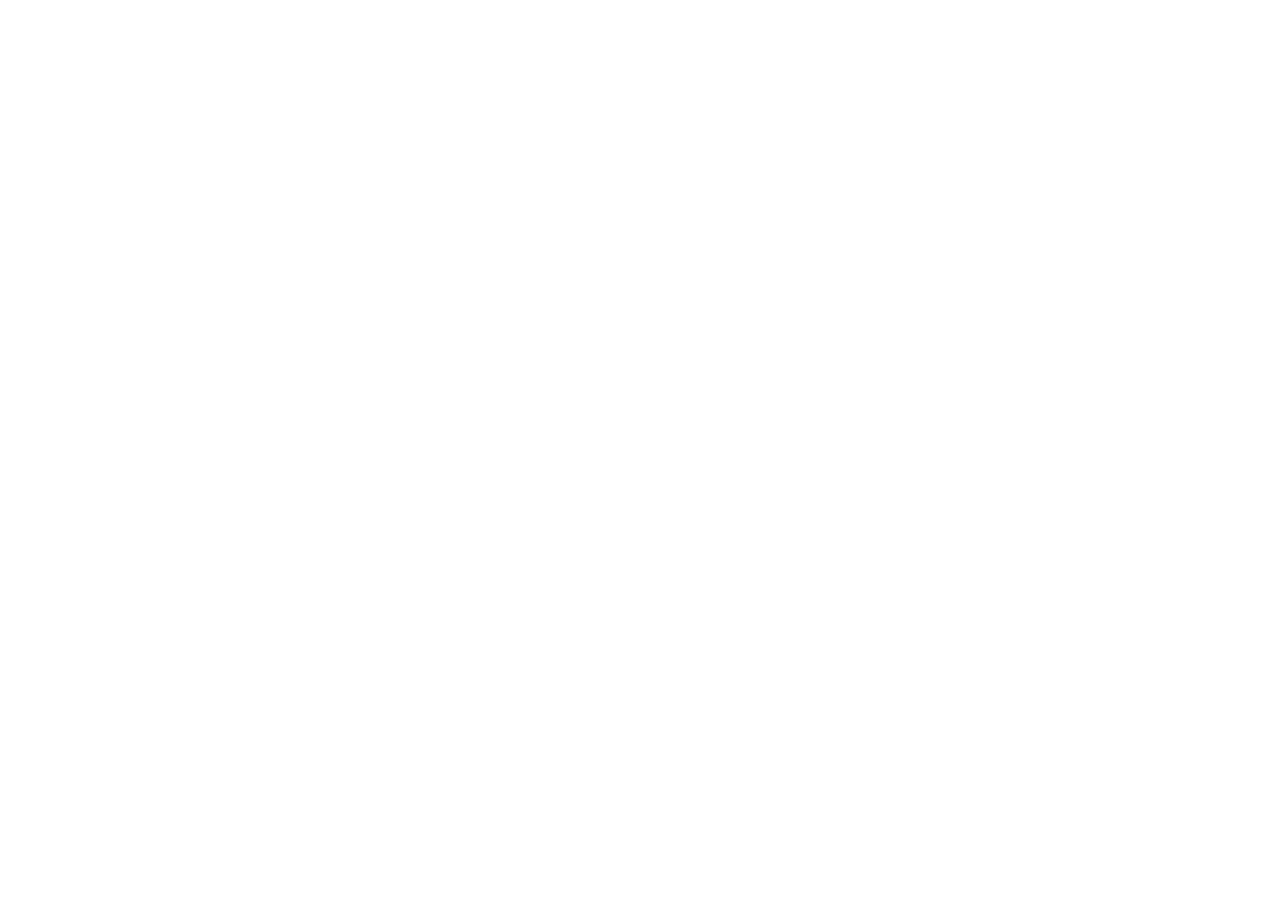
==== index.html @ 7e45729c "empezar proyecto" ====
<!DOCTYPE html>
<html lang="es">
<head>
    <meta charset="UTF-8">
    <meta http-equiv="X-UA-Compatible" content="IE=edge">
    <meta name="viewport" content="width=device-width, initial-scale=1.0">
    <title>Menu</title>
    <link rel="stylesheet" href="style.css">
</head>
<body>
    <!-- parte superior -->
    <header>
        <nav></nav>
    </header>

    
</body>
</html>
---- style.css ----
*{
    margin: 0;
    padding: 0;
    box-sizing: border-box;
    font-family: 'Courier New', Courier, monospace;
}
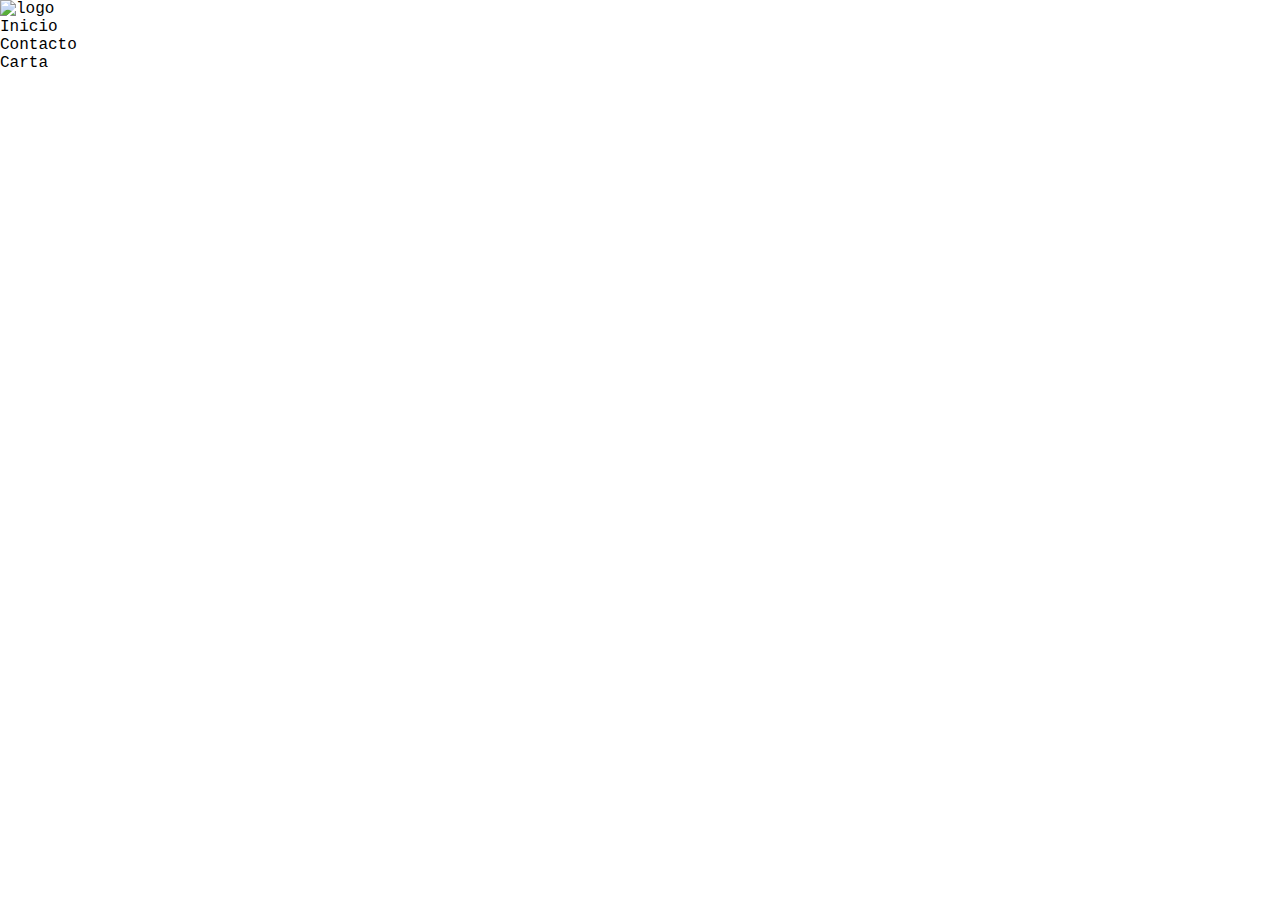
==== commit 2f663c10: "plantilla basica" ====
--- a/index.html
+++ b/index.html
@@ -4,15 +4,30 @@
     <meta charset="UTF-8">
     <meta http-equiv="X-UA-Compatible" content="IE=edge">
     <meta name="viewport" content="width=device-width, initial-scale=1.0">
-    <title>Menu</title>
+    <title>Restaurante - Inicio</title>
     <link rel="stylesheet" href="style.css">
 </head>
 <body>
+    <!-- PÁGINA HOME -->
     <!-- parte superior -->
     <header>
-        <nav></nav>
+        <nav>
+            <!-- logo -->
+            <img src="" alt="logo">
+            <ul>
+                <li>Inicio</li>
+                <li>Contacto</li>
+                <li>Carta</li>
+            </ul>
+        </nav>
     </header>
 
+    <!-- Contenido principal -->
+    <main>
+
+    </main>
     
+    <!-- Pie de página -->
+    <footer></footer>
 </body>
 </html>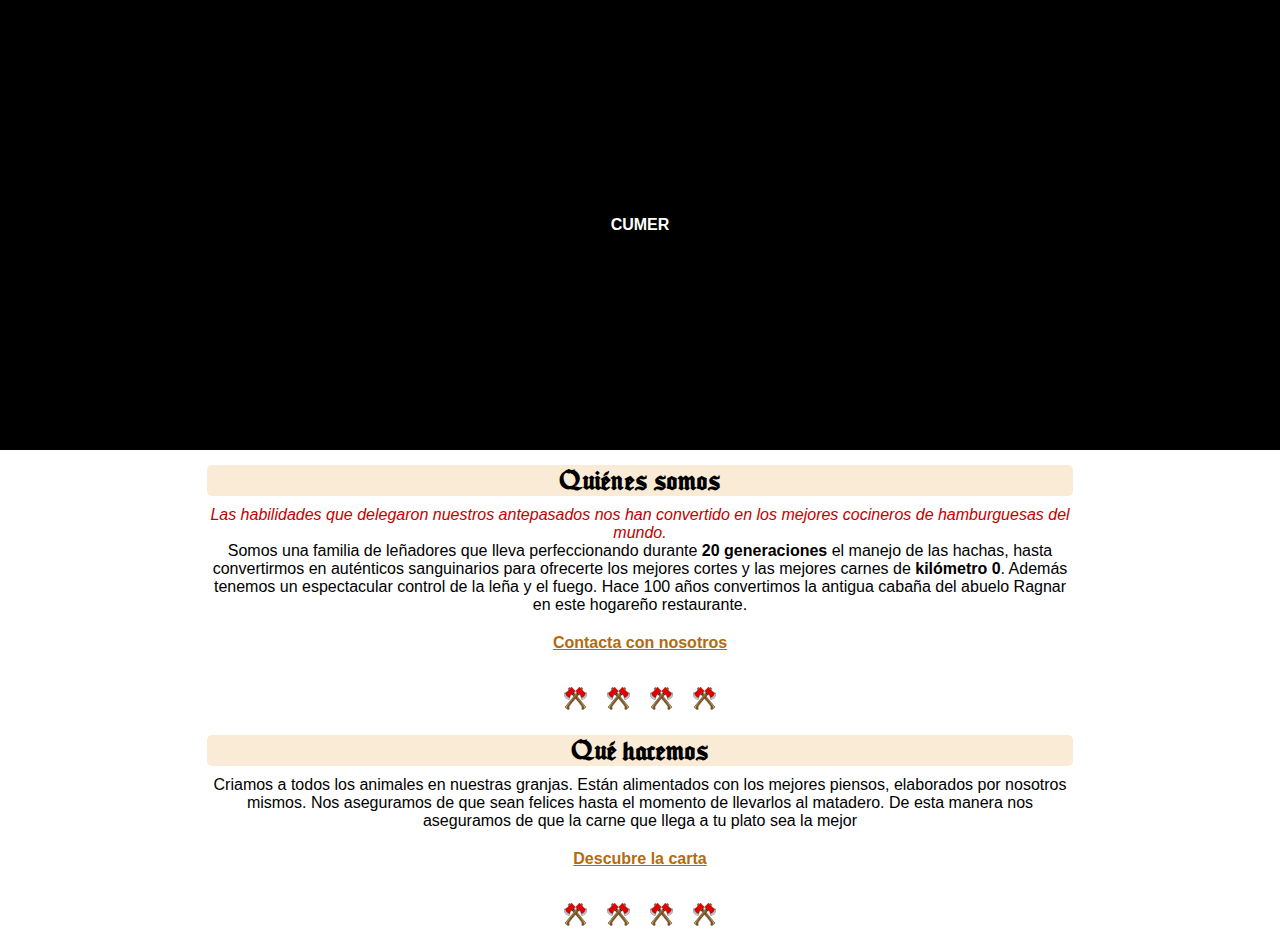
==== commit 5cac97a9: "finish Home page" ====
--- a/index.html
+++ b/index.html
@@ -1,5 +1,6 @@
 <!DOCTYPE html>
 <html lang="es">
+
 <head>
     <meta charset="UTF-8">
     <meta http-equiv="X-UA-Compatible" content="IE=edge">
@@ -7,27 +8,59 @@
     <title>Restaurante - Inicio</title>
     <link rel="stylesheet" href="style.css">
 </head>
+
 <body>
     <!-- PÁGINA HOME -->
     <!-- parte superior -->
     <header>
-        <nav>
+        <nav class="miNav">
             <!-- logo -->
-            <img src="" alt="logo">
-            <ul>
-                <li>Inicio</li>
-                <li>Contacto</li>
-                <li>Carta</li>
-            </ul>
+            CUMER
         </nav>
     </header>
 
     <!-- Contenido principal -->
     <main>
+        <div class="container">
+            <section>
+                <article>
+                    <h2>Quiénes somos</h2>
+                    <p>
+                        <span style="display: block;" class="importante">Las habilidades que delegaron nuestros antepasados nos han convertido en los mejores cocineros de hamburguesas del mundo.</span>
+                        Somos una familia de leñadores que lleva perfeccionando durante <strong>20 generaciones</strong> el manejo de las hachas, hasta convertirmos en auténticos sanguinarios para ofrecerte los mejores cortes y las mejores carnes de <strong>kilómetro 0</strong>. Además tenemos un espectacular control de la leña y el fuego. Hace 100 años convertimos la antigua cabaña del abuelo Ragnar en este hogareño restaurante.
+                    </p>
+                    <div class="box-enlace">
+                        <a class="desplega-info" href="#">Contacta con nosotros</a>
+                    </div>
+                </article>
+            </section>
+            <div class="separa">
+                <img src="assets/img/axe.svg" alt="madera">
+                <img src="assets/img/axe.svg" alt="madera">
+                <img src="assets/img/axe.svg" alt="madera">
+                <img src="assets/img/axe.svg" alt="madera">
+            </div>
+            <section>
+                <article>
+                    <h2>Qué hacemos</h2>
+                    <p>Criamos a todos los animales en nuestras granjas. Están alimentados con los mejores piensos, elaborados por nosotros mismos. Nos aseguramos de que sean felices hasta el momento de llevarlos al matadero. De esta manera nos aseguramos de que la carne que llega a tu plato sea la mejor</p>
+                        <div class="box-enlace">
+                            <a class="desplega-info" href="#">Descubre la carta</a>
+                        </div>
+                </article>
+            </section>
 
+            <div class="separa">
+                <img src="assets/img/axe.svg" alt="madera">
+                <img src="assets/img/axe.svg" alt="madera">
+                <img src="assets/img/axe.svg" alt="madera">
+                <img src="assets/img/axe.svg" alt="madera">
+            </div>
+        </div>
     </main>
-    
+
     <!-- Pie de página -->
     <footer></footer>
 </body>
+
 </html>--- a/style.css
+++ b/style.css
@@ -1,6 +1,100 @@
-*{
-    margin: 0;
-    padding: 0;
-    box-sizing: border-box;
-    font-family: 'Courier New', Courier, monospace;
-}+    :root{
+        --main-color: rgb(178, 107, 15);
+    }
+    @font-face {
+        font-family: Seagram;
+        src: url(assets/fuentes/Seagram\ tfb.ttf);
+    }
+    * {
+        margin: 0;
+        padding: 0;
+        box-sizing: border-box;
+        font-family: Arial, Helvetica, sans-serif;
+    }
+
+    .miNav {
+        height: 50vh;
+        display: flex;
+        padding: 5px 0;
+        background-color: black;
+        color: white;
+        font-weight: bold;
+        align-items: center;
+        justify-content: center;
+    }
+
+    .container{
+        width: 70%;
+        display: flex;
+        flex-direction: column;
+        margin: 0 auto;
+    }
+    .box-enlace{
+        margin: 20px 0;
+        display: flex;
+        justify-content: center;
+    }
+    .box-enlace a{
+        color: var(--main-color);
+        font-weight:bold;
+    }
+    .separa{
+        width: 100%;
+        display: flex;
+        justify-content: center;
+        margin: 10px 0;
+    }
+    .separa img{
+        width: 23px;
+        height: auto;
+        margin: 0 10px;
+    }
+    .menuItem {
+        padding: 10px 20px;
+        border-radius: 10px;
+        margin: 0 20px;
+    }
+
+    .menuItem:hover {
+        background-color: rgb(93, 93, 93);
+        cursor: pointer;
+    }
+    section{
+        padding: 5px;
+        margin: 0 10px;
+        border-radius: 10px;
+        height: fit-content;
+        transition: all 0.5s ease;
+    }
+    section h2{
+        text-align: center;
+        font-family: Seagram;
+    }
+    section article p{
+        text-align: center;
+        font-family: Arial, Helvetica, sans-serif;
+    }
+    section article h2{
+        margin: 10px 0;
+        background-color: antiquewhite;
+        border-radius: 5px;
+    }
+    .importante{
+        color: rgb(195, 0, 0);
+        font-style: italic;
+    }
+
+    section:hover{
+        background-color: antiquewhite;
+        margin-top: 10px;
+        cursor: pointer;
+    }
+    .logo-container{
+        margin-right: auto;
+    }
+
+    @media (max-width: 524px){
+        .container{
+            width: 100%;
+        }
+    }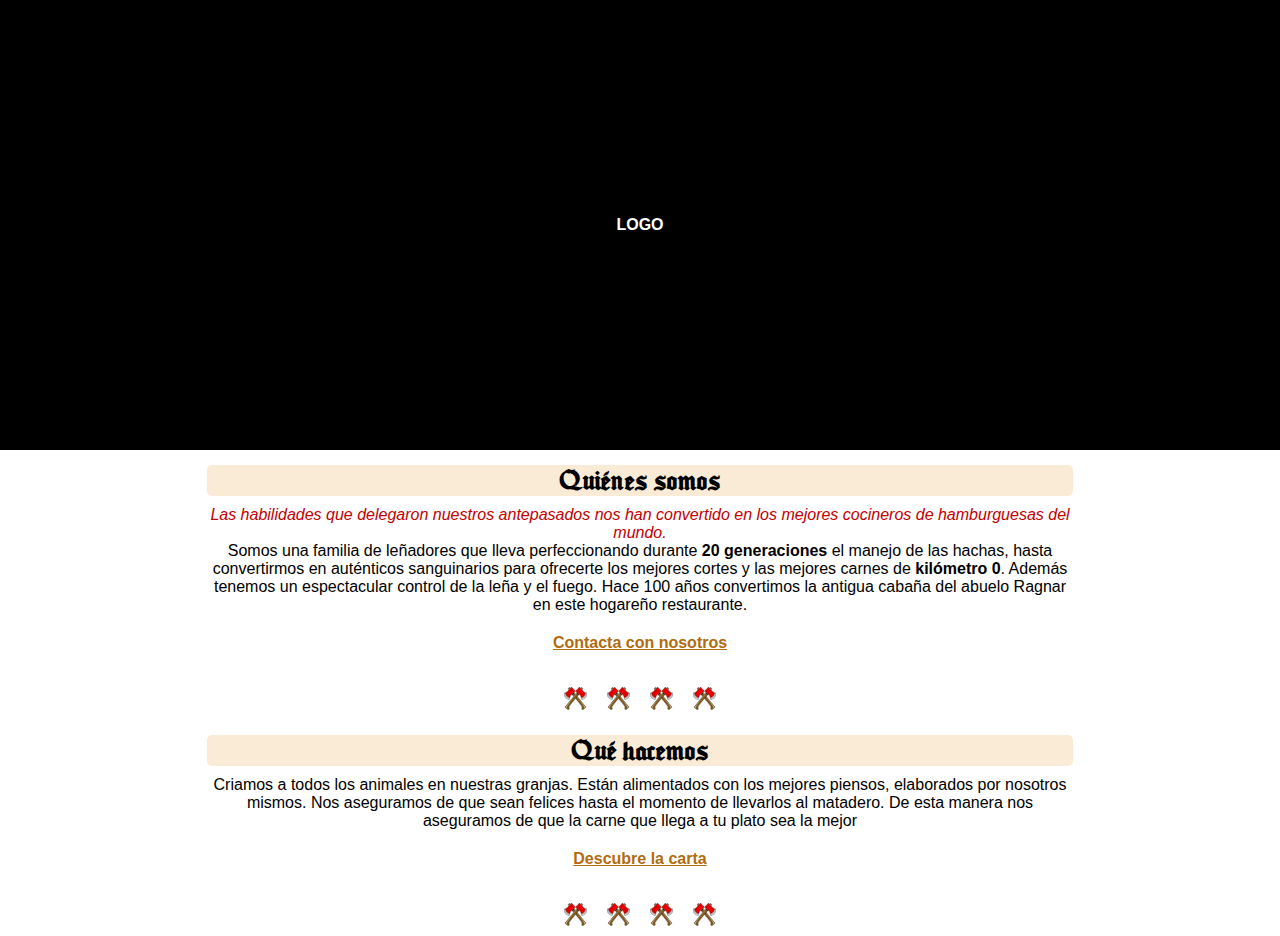
==== commit 00de88d2: "improving logo" ====
--- a/index.html
+++ b/index.html
@@ -15,7 +15,7 @@
     <header>
         <nav class="miNav">
             <!-- logo -->
-            CUMER
+            LOGO
         </nav>
     </header>
 
@@ -30,7 +30,7 @@
                         Somos una familia de leñadores que lleva perfeccionando durante <strong>20 generaciones</strong> el manejo de las hachas, hasta convertirmos en auténticos sanguinarios para ofrecerte los mejores cortes y las mejores carnes de <strong>kilómetro 0</strong>. Además tenemos un espectacular control de la leña y el fuego. Hace 100 años convertimos la antigua cabaña del abuelo Ragnar en este hogareño restaurante.
                     </p>
                     <div class="box-enlace">
-                        <a class="desplega-info" href="#">Contacta con nosotros</a>
+                        <a class="desplega-info" href="contacto.html">Contacta con nosotros</a>
                     </div>
                 </article>
             </section>
@@ -45,7 +45,7 @@
                     <h2>Qué hacemos</h2>
                     <p>Criamos a todos los animales en nuestras granjas. Están alimentados con los mejores piensos, elaborados por nosotros mismos. Nos aseguramos de que sean felices hasta el momento de llevarlos al matadero. De esta manera nos aseguramos de que la carne que llega a tu plato sea la mejor</p>
                         <div class="box-enlace">
-                            <a class="desplega-info" href="#">Descubre la carta</a>
+                            <a class="desplega-info" href="carta.html">Descubre la carta</a>
                         </div>
                 </article>
             </section>
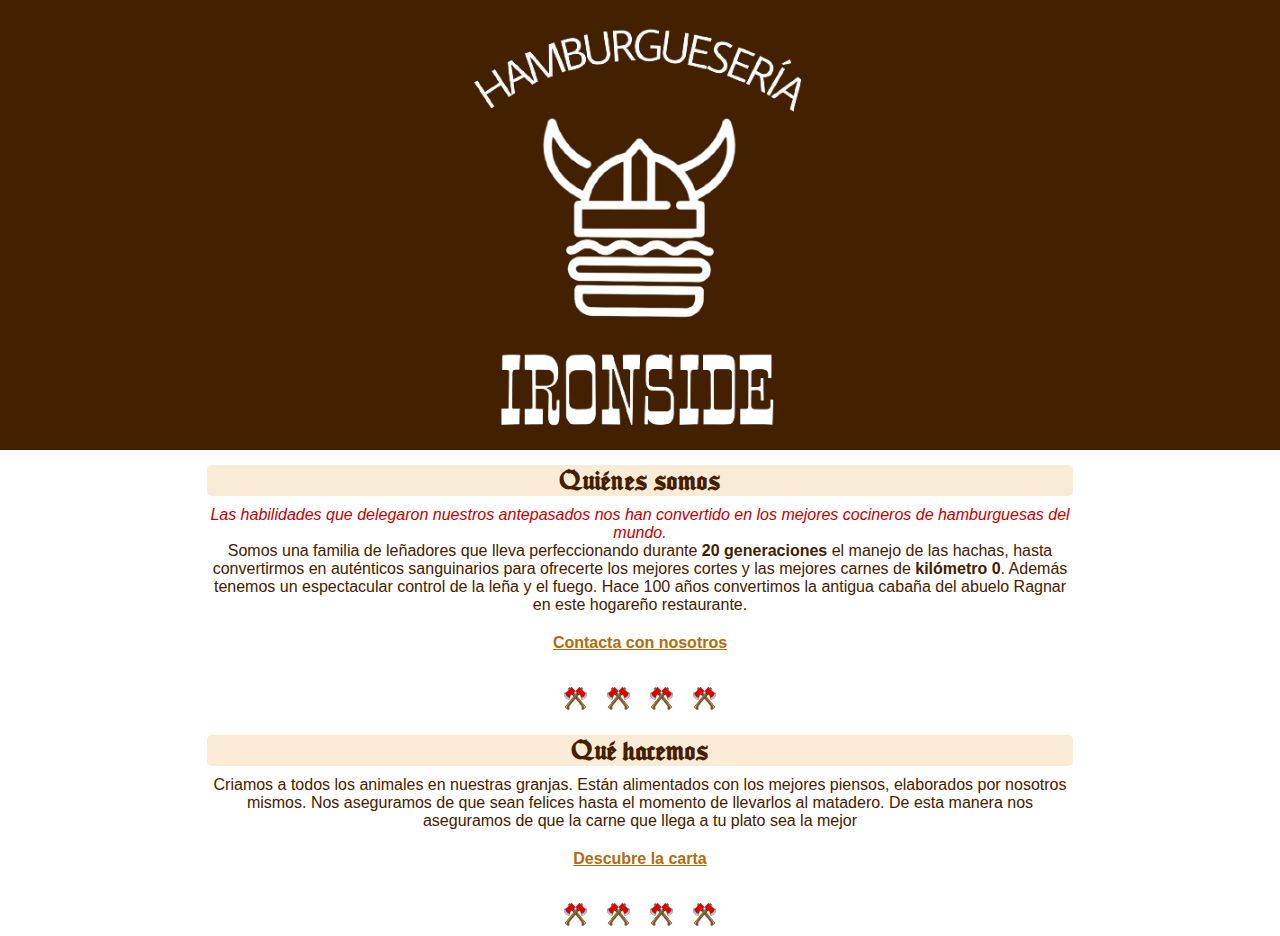
==== commit bf83df04: "improving color palethe" ====
--- a/index.html
+++ b/index.html
@@ -15,7 +15,6 @@
     <header>
         <nav class="miNav">
             <!-- logo -->
-            LOGO
         </nav>
     </header>
 
--- a/style.css
+++ b/style.css
@@ -16,7 +16,7 @@
         height: 50vh;
         display: flex;
         padding: 5px 0;
-        background-color: black;
+        background-color: rgb(67, 32, 0);
         color: white;
         font-weight: bold;
         align-items: center;
@@ -49,16 +49,6 @@
         height: auto;
         margin: 0 10px;
     }
-    .menuItem {
-        padding: 10px 20px;
-        border-radius: 10px;
-        margin: 0 20px;
-    }
-
-    .menuItem:hover {
-        background-color: rgb(93, 93, 93);
-        cursor: pointer;
-    }
     section{
         padding: 5px;
         margin: 0 10px;
@@ -73,11 +63,13 @@
     section article p{
         text-align: center;
         font-family: Arial, Helvetica, sans-serif;
+        color: rgb(67, 32, 0);
     }
     section article h2{
         margin: 10px 0;
         background-color: antiquewhite;
         border-radius: 5px;
+        color: rgb(67, 32, 0);
     }
     .importante{
         color: rgb(195, 0, 0);
@@ -87,10 +79,15 @@
     section:hover{
         background-color: antiquewhite;
         margin-top: 10px;
-        cursor: pointer;
     }
     .logo-container{
         margin-right: auto;
+    }
+    .miNav{
+        background-image: url(assets/img/logo.png);
+        background-repeat: no-repeat;
+        background-size: contain;
+        background-position: center;
     }
 
     @media (max-width: 524px){
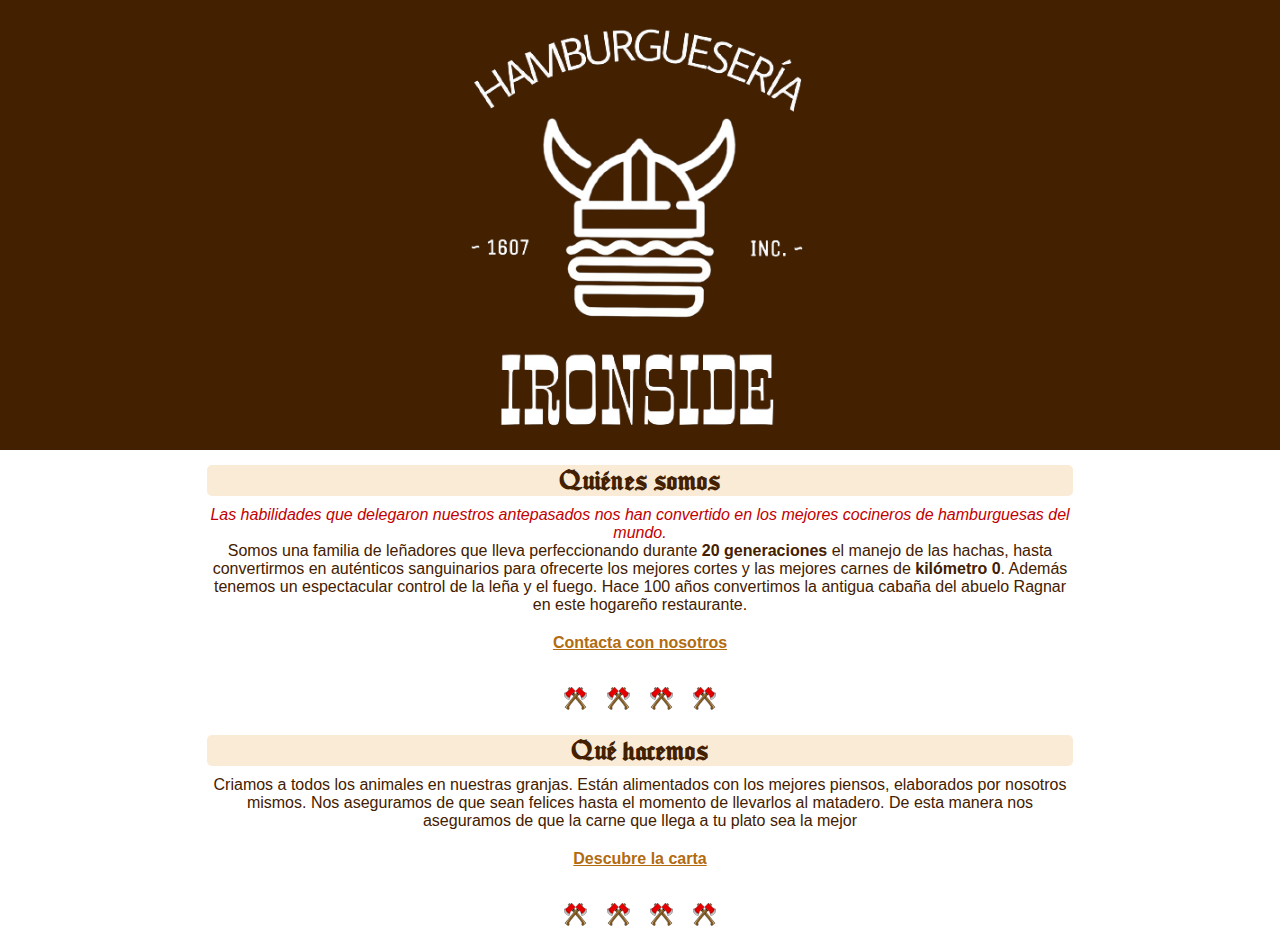
==== commit 32b778ae: "add contact.html and structure content" ====
--- a/index.html
+++ b/index.html
@@ -6,7 +6,7 @@
     <meta http-equiv="X-UA-Compatible" content="IE=edge">
     <meta name="viewport" content="width=device-width, initial-scale=1.0">
     <title>Restaurante - Inicio</title>
-    <link rel="stylesheet" href="style.css">
+    <link rel="stylesheet" href="css/style.css">
 </head>
 
 <body>
--- a/css/style.css
+++ b/css/style.css
@@ -0,0 +1,107 @@
+    :root {
+        --main-color: rgb(178, 107, 15);
+    }
+
+    @font-face {
+        font-family: Seagram;
+        src: url(../assets/fuentes/Seagram\ tfb.ttf);
+    }
+
+    * {
+        margin: 0;
+        padding: 0;
+        box-sizing: border-box;
+        font-family: Arial, Helvetica, sans-serif;
+    }
+
+    .miNav {
+        height: 50vh;
+        display: flex;
+        padding: 5px 0;
+        background-color: rgb(67, 32, 0);
+        color: white;
+        font-weight: bold;
+        align-items: center;
+        justify-content: center;
+        background-image: url(../assets/img/logo.png);
+        background-repeat: no-repeat;
+        background-size: contain;
+        background-position: center;
+    }
+
+    .container {
+        width: 70%;
+        display: flex;
+        flex-direction: column;
+        margin: 0 auto;
+    }
+
+    .box-enlace {
+        margin: 20px 0;
+        display: flex;
+        justify-content: center;
+    }
+
+    .box-enlace a {
+        color: var(--main-color);
+        font-weight: bold;
+    }
+
+    .separa {
+        width: 100%;
+        display: flex;
+        justify-content: center;
+        margin: 10px 0;
+    }
+
+    .separa img {
+        width: 23px;
+        height: auto;
+        margin: 0 10px;
+    }
+
+    section {
+        padding: 5px;
+        margin: 0 10px;
+        border-radius: 10px;
+        height: fit-content;
+        transition: all 0.5s ease;
+    }
+
+    section h2 {
+        text-align: center;
+        font-family: Seagram;
+    }
+
+    section article p {
+        text-align: center;
+        font-family: Arial, Helvetica, sans-serif;
+        color: rgb(67, 32, 0);
+    }
+
+    section article h2 {
+        margin: 10px 0;
+        background-color: antiquewhite;
+        border-radius: 5px;
+        color: rgb(67, 32, 0);
+    }
+
+    .importante {
+        color: rgb(195, 0, 0);
+        font-style: italic;
+    }
+
+    section:hover {
+        background-color: antiquewhite;
+        margin-top: 10px;
+    }
+
+    .logo-container {
+        margin-right: auto;
+    }
+
+    @media (max-width: 524px) {
+        .container {
+            width: 100%;
+        }
+    }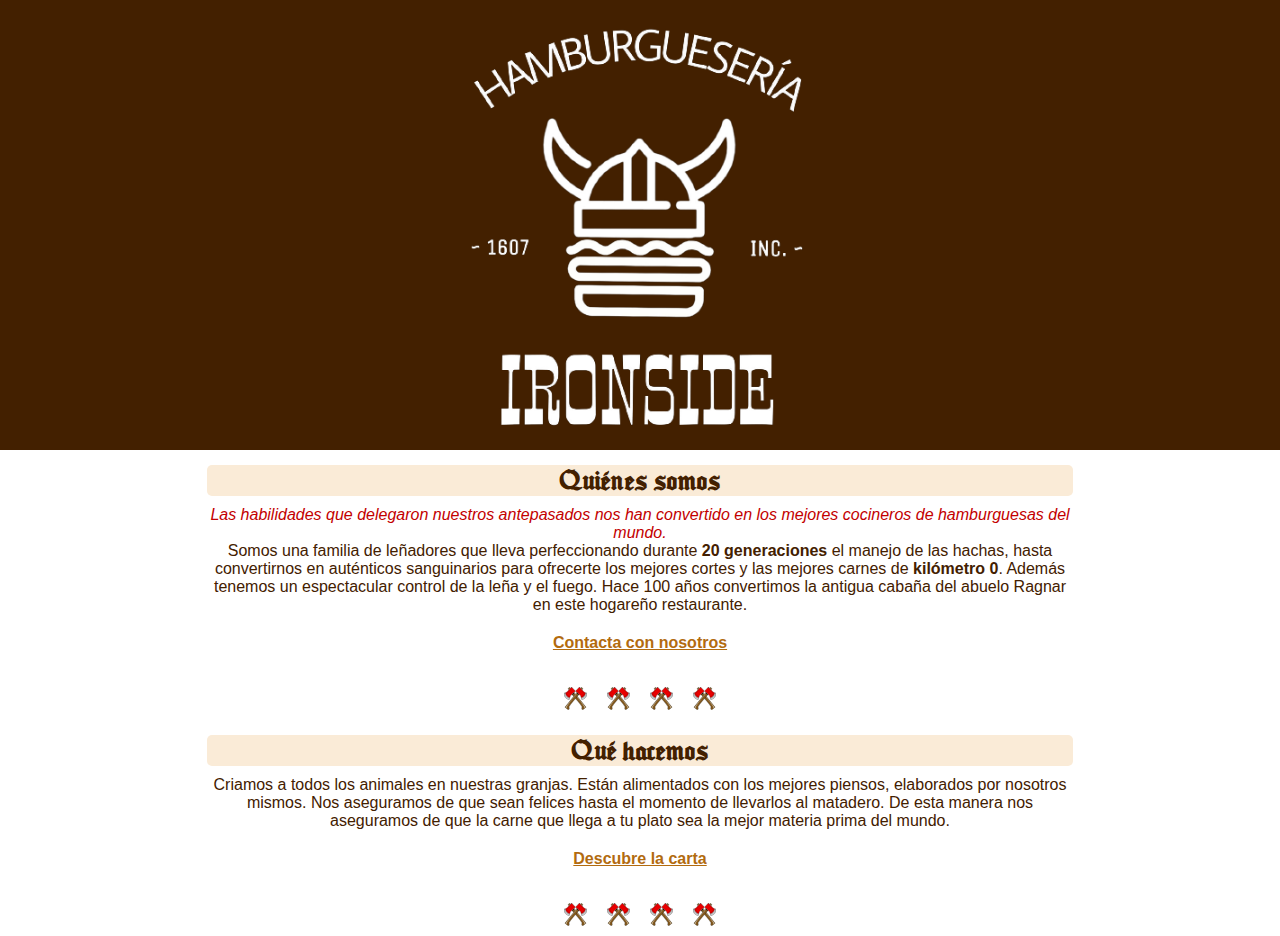
==== commit 9763fc7e: "finishing menu and responsive design" ====
--- a/index.html
+++ b/index.html
@@ -26,7 +26,7 @@
                     <h2>Quiénes somos</h2>
                     <p>
                         <span style="display: block;" class="importante">Las habilidades que delegaron nuestros antepasados nos han convertido en los mejores cocineros de hamburguesas del mundo.</span>
-                        Somos una familia de leñadores que lleva perfeccionando durante <strong>20 generaciones</strong> el manejo de las hachas, hasta convertirmos en auténticos sanguinarios para ofrecerte los mejores cortes y las mejores carnes de <strong>kilómetro 0</strong>. Además tenemos un espectacular control de la leña y el fuego. Hace 100 años convertimos la antigua cabaña del abuelo Ragnar en este hogareño restaurante.
+                        Somos una familia de leñadores que lleva perfeccionando durante <strong>20 generaciones</strong> el manejo de las hachas, hasta convertirnos en auténticos sanguinarios para ofrecerte los mejores cortes y las mejores carnes de <strong>kilómetro 0</strong>. Además tenemos un espectacular control de la leña y el fuego. Hace 100 años convertimos la antigua cabaña del abuelo Ragnar en este hogareño restaurante.
                     </p>
                     <div class="box-enlace">
                         <a class="desplega-info" href="contacto.html">Contacta con nosotros</a>
@@ -42,7 +42,7 @@
             <section>
                 <article>
                     <h2>Qué hacemos</h2>
-                    <p>Criamos a todos los animales en nuestras granjas. Están alimentados con los mejores piensos, elaborados por nosotros mismos. Nos aseguramos de que sean felices hasta el momento de llevarlos al matadero. De esta manera nos aseguramos de que la carne que llega a tu plato sea la mejor</p>
+                    <p>Criamos a todos los animales en nuestras granjas. Están alimentados con los mejores piensos, elaborados por nosotros mismos. Nos aseguramos de que sean felices hasta el momento de llevarlos al matadero. De esta manera nos aseguramos de que la carne que llega a tu plato sea la mejor materia prima del mundo.</p>
                         <div class="box-enlace">
                             <a class="desplega-info" href="carta.html">Descubre la carta</a>
                         </div>
